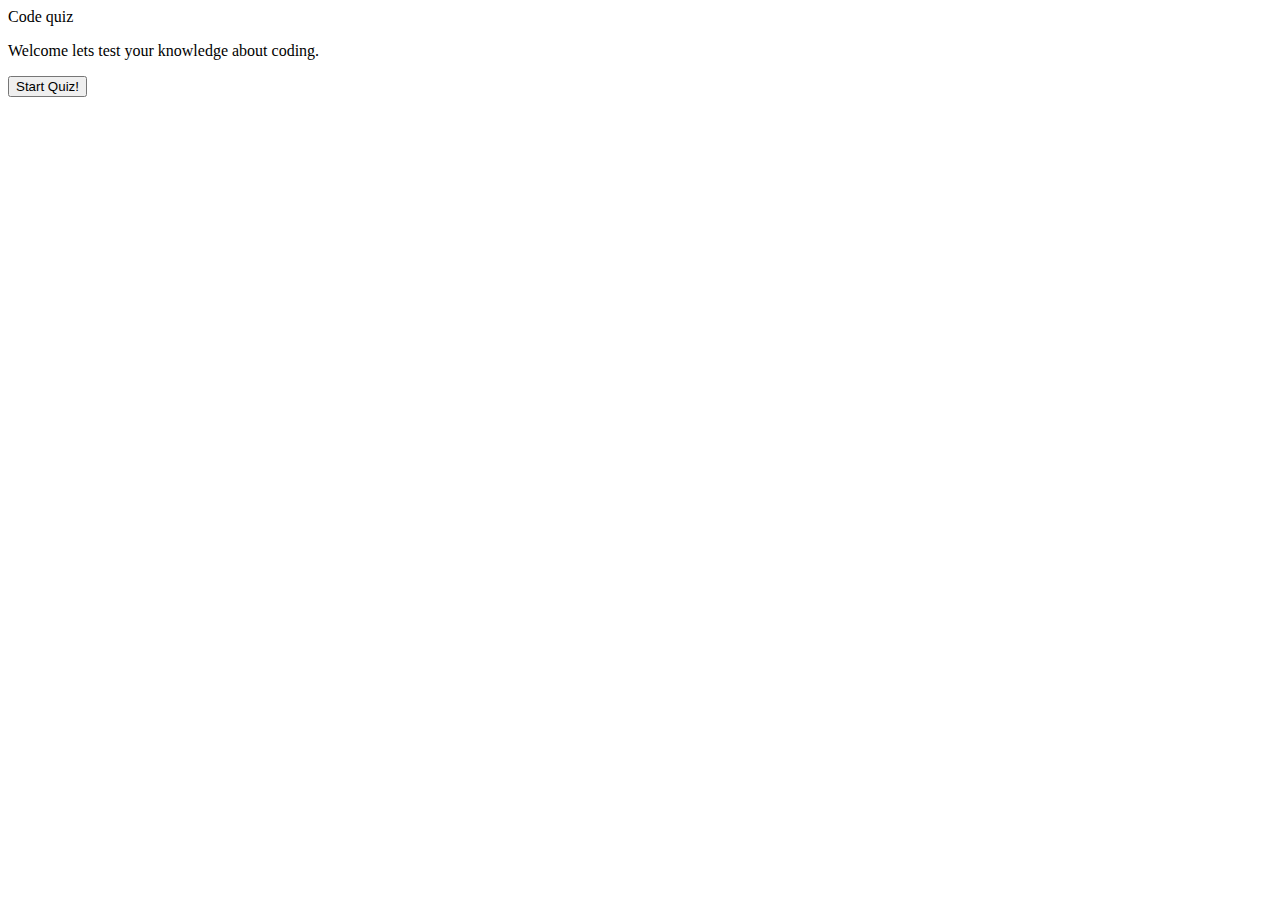
==== index.html @ 33179ec2 "first commit" ====
<!DOCTYPE html>
<html lang="en">
<head>
    <meta charset="UTF-8">
    <meta http-equiv="X-UA-Compatible" content="IE=edge">
    <meta name="viewport" content="width=device-width, initial-scale=1.0">
    <title>Code Quiz</title>
</head>
<body>
    <header>
        <div class="title-text">Code quiz</div>
        <p id="intro">Welcome lets test your knowledge about coding.</p>
        <button class="start-quiz">Start Quiz!</button>
    </header>
    <script src="script.js"></script>
</body>
</html>
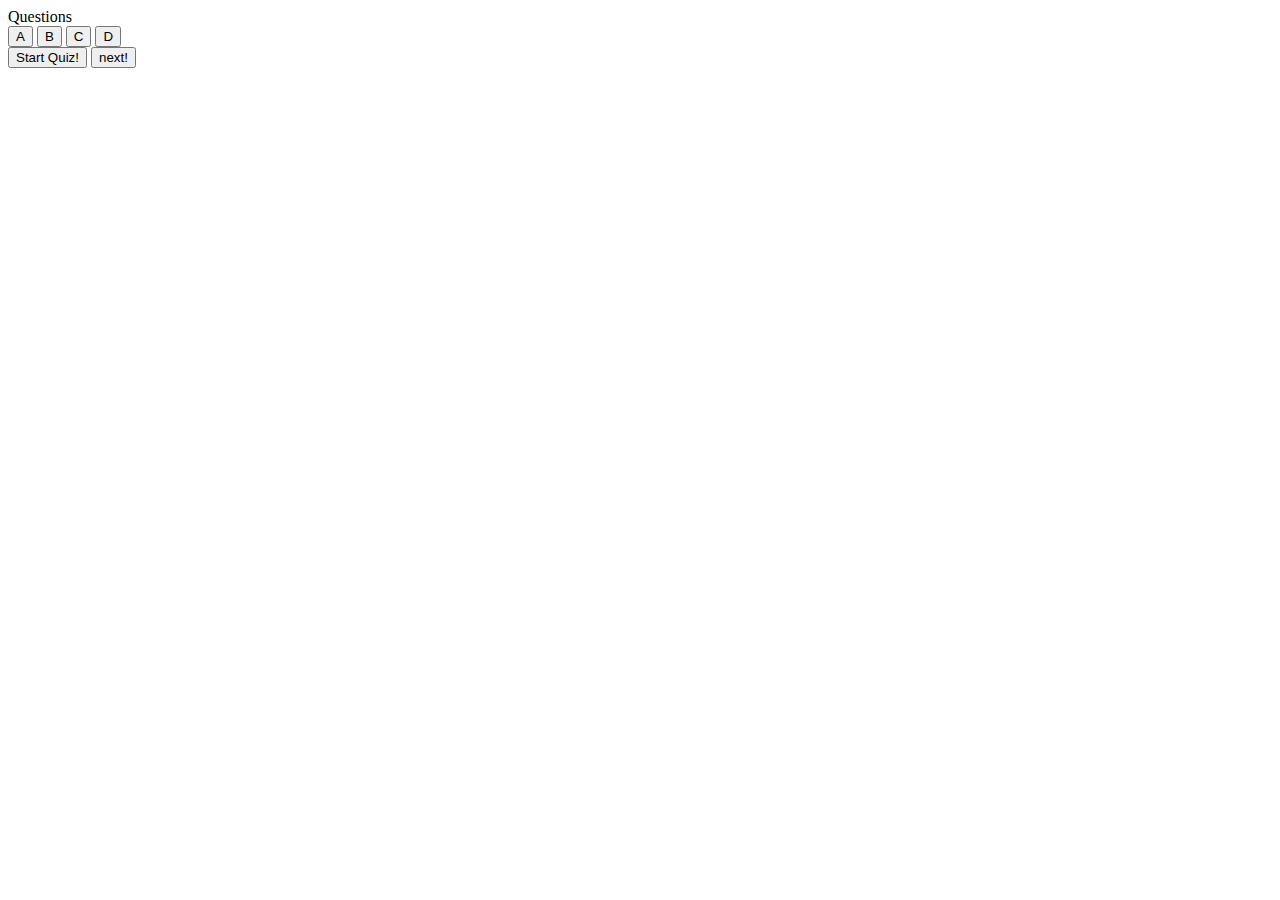
==== commit b9070672: "adding css and html built" ====
--- a/index.html
+++ b/index.html
@@ -4,14 +4,27 @@
     <meta charset="UTF-8">
     <meta http-equiv="X-UA-Compatible" content="IE=edge">
     <meta name="viewport" content="width=device-width, initial-scale=1.0">
+    <link href="styles.css" rel="stylessheet">
     <title>Code Quiz</title>
 </head>
 <body>
-    <header>
-        <div class="title-text">Code quiz</div>
-        <p id="intro">Welcome lets test your knowledge about coding.</p>
-        <button class="start-quiz">Start Quiz!</button>
-    </header>
+    <div class="box">
+        <div class="quiz-box" class="hide">
+            <div id="questions">Questions</div>
+            <div id="answer-butns" class="butn-card">
+                <button class="butn">A</button>
+                <button class="butn">B</button>
+                <button class="butn">C</button>
+                <button class="butn">D</button>
+            </div>
+        </div>
+        <div class="start-next">
+            <button id="start-butn" class="start-butn butn">Start Quiz!</button>
+            <button id="next-butn" class="next-butn butn hide">next!</button>
+        </div>
+    </div>
+
     <script src="script.js"></script>
+
 </body>
 </html>--- a/styles.css
+++ b/styles.css
@@ -0,0 +1,8 @@
+body {
+    background-color: orange;
+    padding: 0;
+    margin: 3px;
+    display: flex;
+    justify-content: center;
+    align-items: center;
+}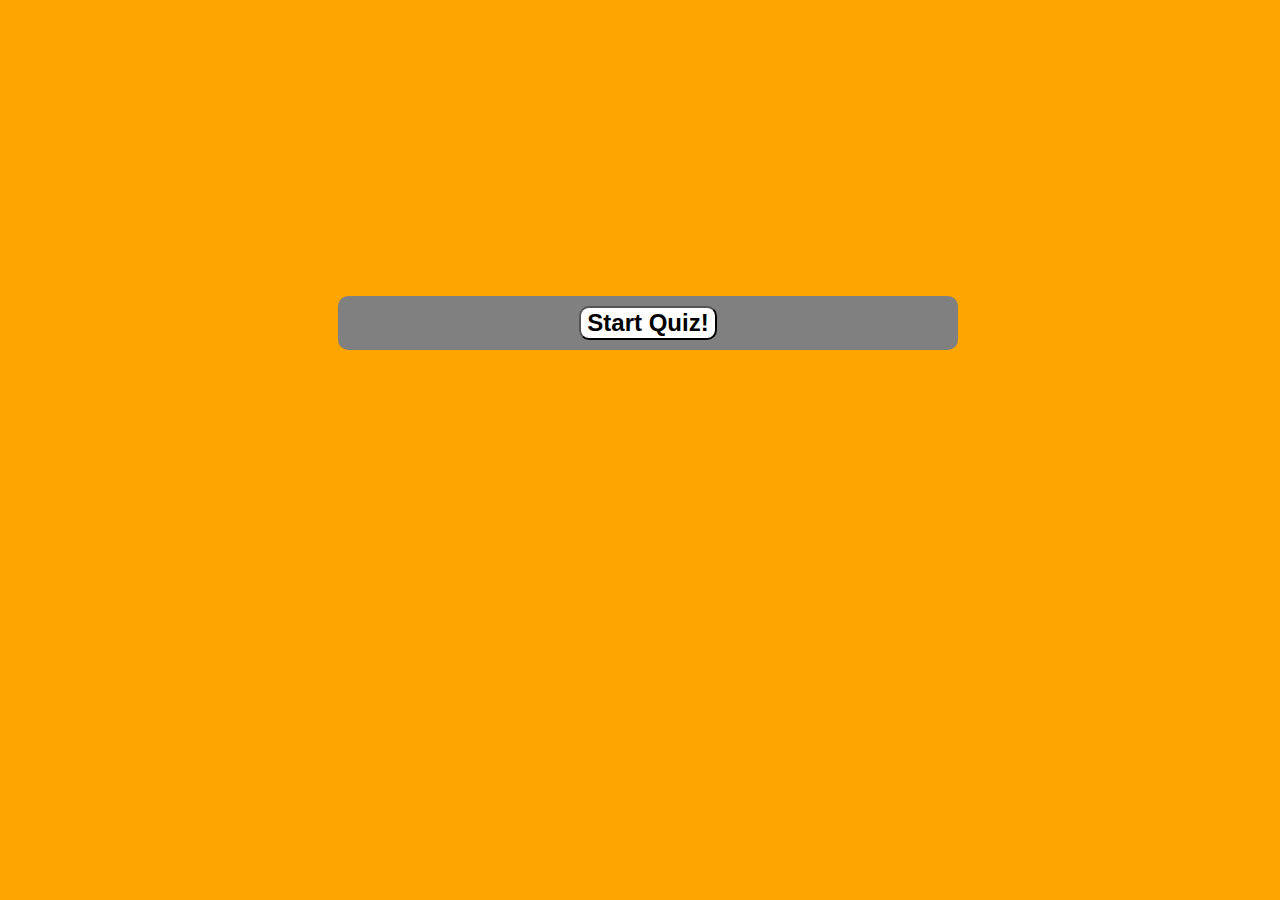
==== commit 42a90d7d: "css styles applied" ====
--- a/index.html
+++ b/index.html
@@ -4,12 +4,12 @@
     <meta charset="UTF-8">
     <meta http-equiv="X-UA-Compatible" content="IE=edge">
     <meta name="viewport" content="width=device-width, initial-scale=1.0">
-    <link href="styles.css" rel="stylessheet">
+    <link rel="stylesheet" href="styles.css">
     <title>Code Quiz</title>
 </head>
 <body>
     <div class="box">
-        <div class="quiz-box" class="hide">
+        <div id="quiz-box" class="hide">
             <div id="questions">Questions</div>
             <div id="answer-butns" class="butn-card">
                 <button class="butn">A</button>
@@ -18,7 +18,7 @@
                 <button class="butn">D</button>
             </div>
         </div>
-        <div class="start-next">
+        <div class="wrapper">
             <button id="start-butn" class="start-butn butn">Start Quiz!</button>
             <button id="next-butn" class="next-butn butn hide">next!</button>
         </div>
--- a/styles.css
+++ b/styles.css
@@ -1,8 +1,55 @@
 body {
     background-color: orange;
-    padding: 0;
-    margin: 3px;
+    padding: 3;
+    margin: 3;
+    display: flex;
+    width: 100vw;
+    height: 70vh;
+    justify-content: center;
+    align-items: center;
+}
+
+.box {
+    width: 600px;
+    max-width: 80%;
+    background-color: grey;
+    border-radius: 10px;
+    padding: 10px;
+}
+
+.butn-card {
+    display: grid;
+    gap: 5px;
+    margin: 10px 0;
+}
+
+.butn {
+    border-radius: 10px;
+    background-color: white;
+}
+
+.butn:hover {
+    border-color: hotpink;
+}
+
+.butn.correct {
+    background-color: green;
+}
+
+.butn.wrong {
+    background-color: red;
+}
+
+.start-butn, .next-butn {
+    font-size: 24px;
+    font-weight: bold;
+}
+
+.wrapper {
     display: flex;
     justify-content: center;
-    align-items: center;
-}+}
+
+.hide {
+    display: none;
+}
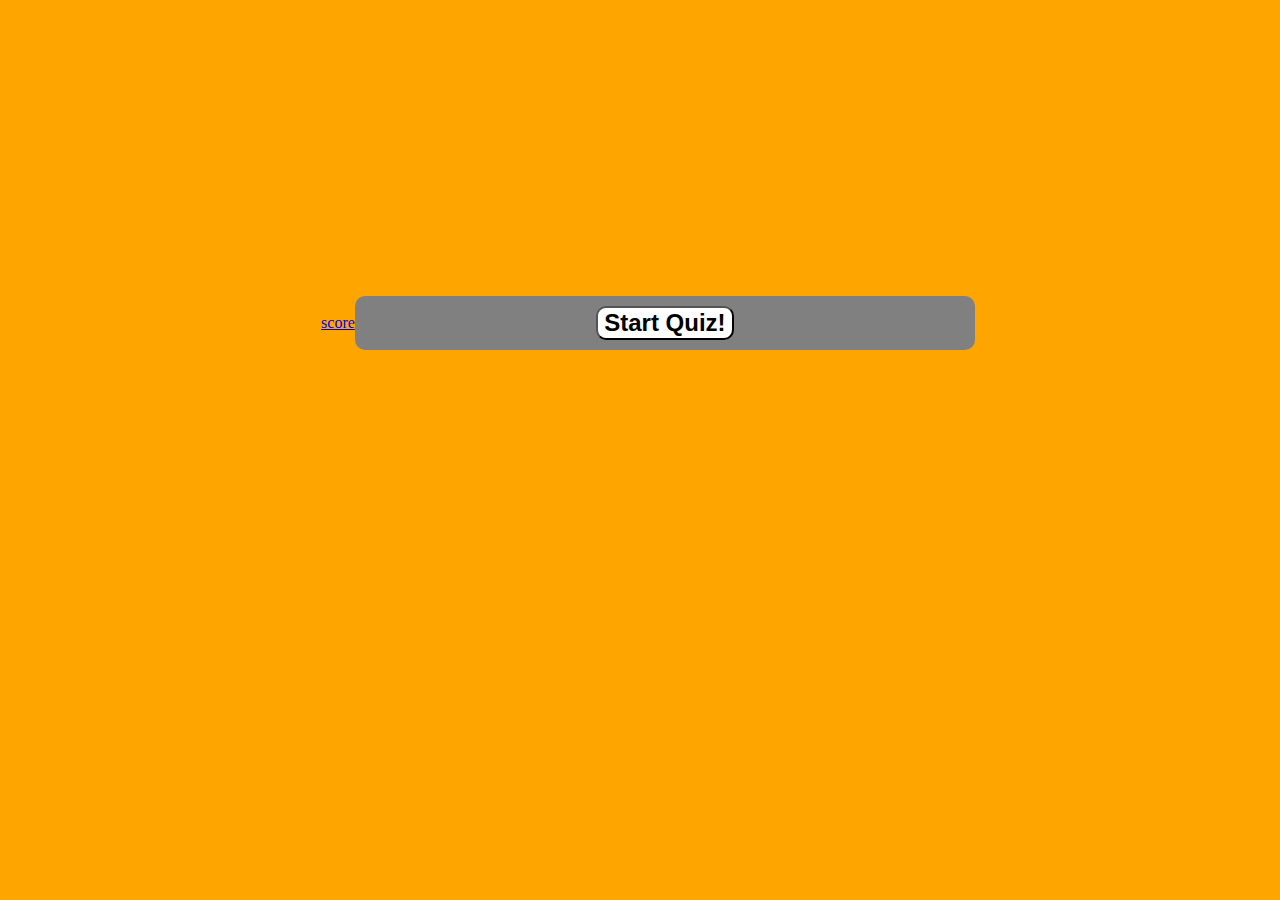
==== commit c06f8d88: "got second html to load and trying to fix prompt issue." ====
--- a/index.html
+++ b/index.html
@@ -7,15 +7,19 @@
     <link rel="stylesheet" href="styles.css">
     <title>Code Quiz</title>
 </head>
+ <nav class="wins-lose">
+     <a href="./WinLose.html">score</a>
+ </nav>
 <body>
     <div class="box">
         <div id="quiz-box" class="hide">
             <div id="questions">Questions</div>
+            <div id="timer">Timer</div>
             <div id="answer-butns" class="butn-card">
-                <button class="butn">A</button>
+                <!-- <button class="butn">A</button>
                 <button class="butn">B</button>
                 <button class="butn">C</button>
-                <button class="butn">D</button>
+                <button class="butn">D</button> -->
             </div>
         </div>
         <div class="wrapper">
--- a/styles.css
+++ b/styles.css
@@ -15,6 +15,17 @@
     background-color: grey;
     border-radius: 10px;
     padding: 10px;
+}
+
+#questions {
+    display: flex;
+    flex-direction: row;
+    color: white;
+}
+
+#timer {
+    display: flex;
+    justify-content: end;
 }
 
 .butn-card {
